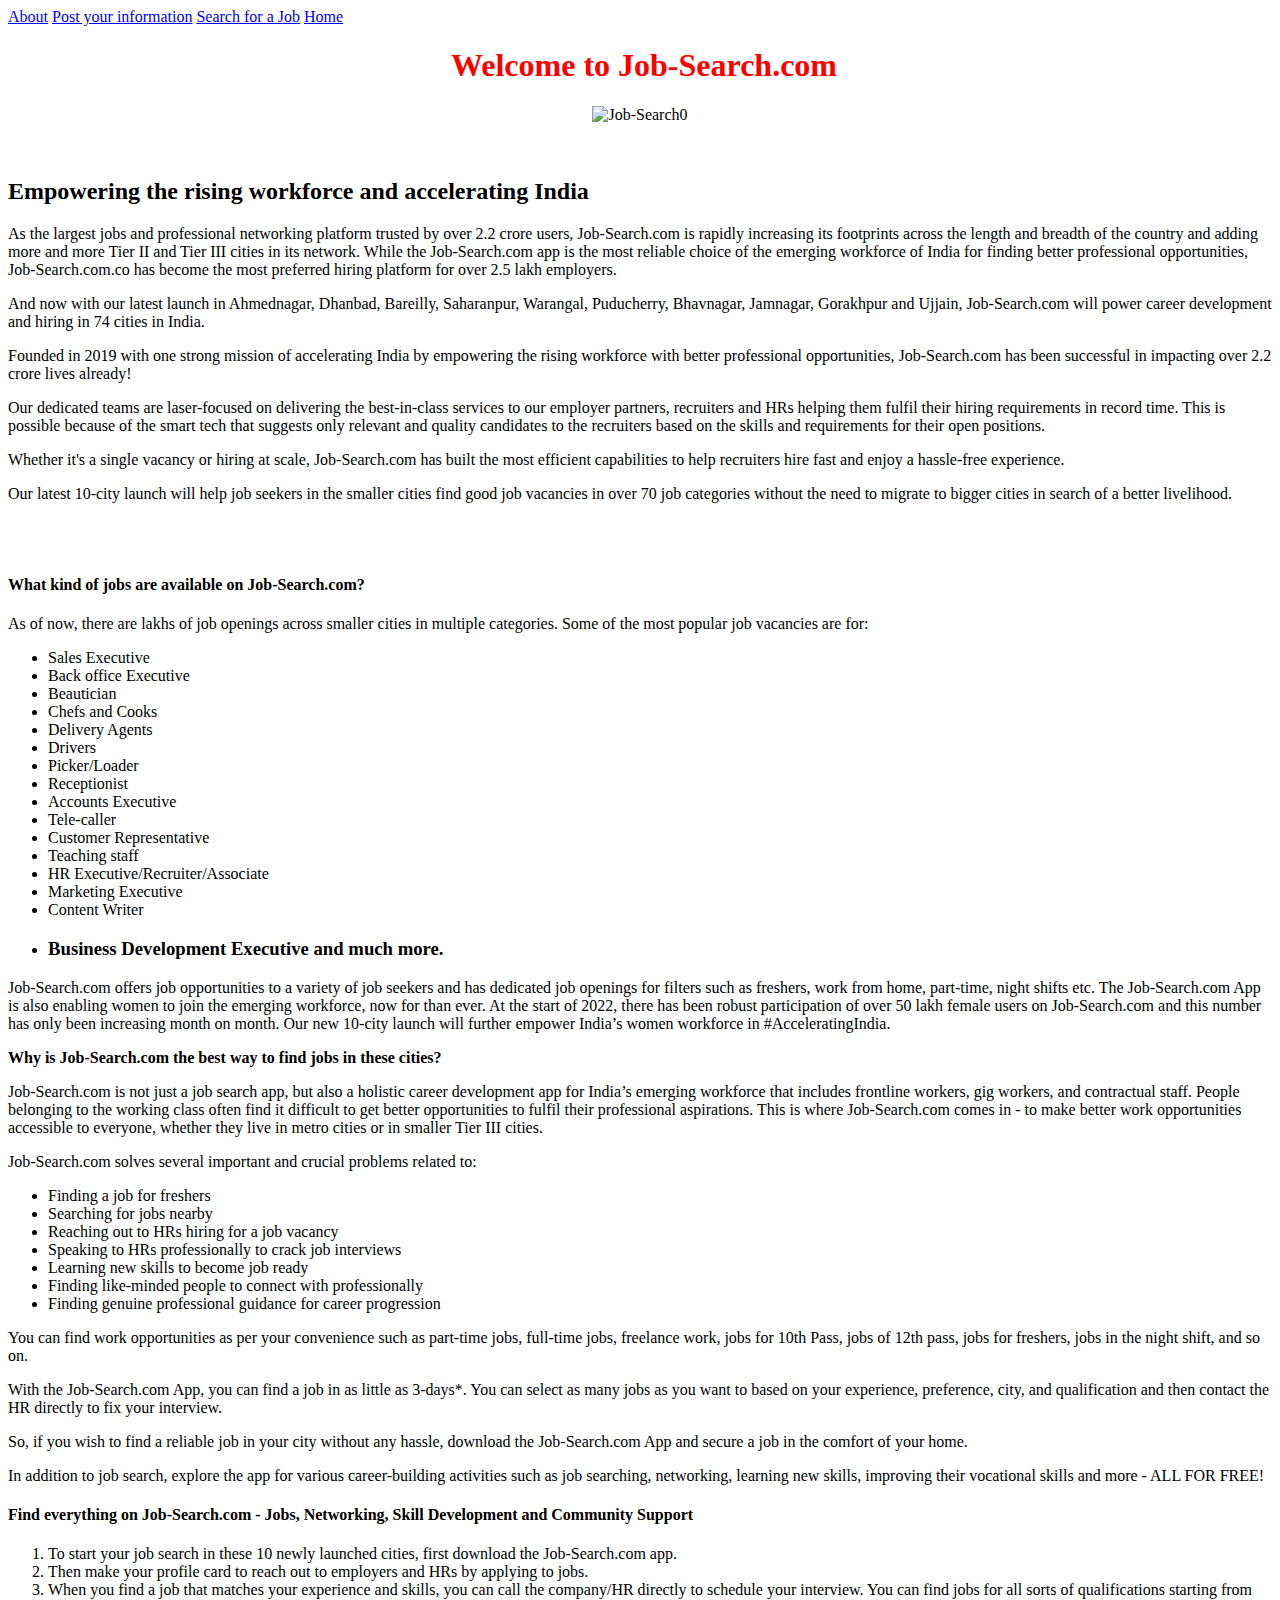
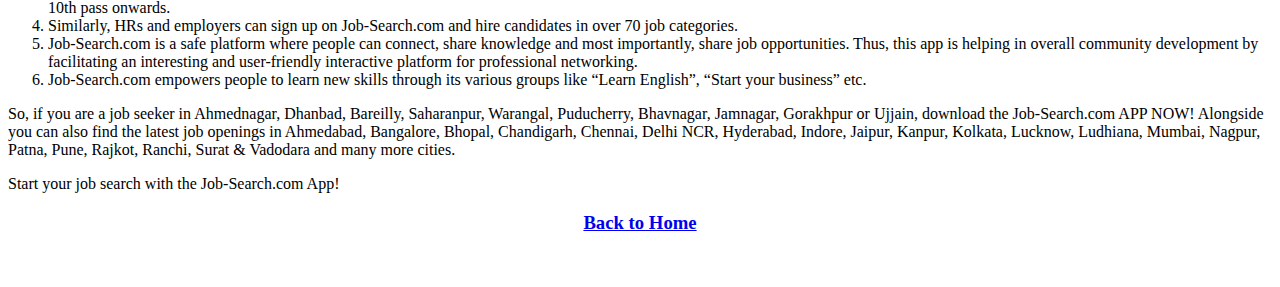
==== about-us.html @ c20f5535 "update br" ====
<!DOCTYPe html>
<html lang="en">
<head>
        <title> Job-Search </title>
        <link rel="stylesheet" href="style.css">
</head>
<body>
<!-- Start menu -->
        <div class="topnav">
                <a href="about-us.html">About</a>
                <a href="user-register.html">Post your information</a>
                <a href="search-job.html">Search for a Job</a>
                <a href="index.html">Home</a>
        </div>
<!-- End menu -->

<h1 style="text-align: center;">&nbsp;<span style="color: #ff0000;"><strong>Welcome to Job-Search.com</strong></span></h1>
<p style="text-align: center;"><img src="/images/job-search.jpg" alt="Job-Search0" width="600" height="400" /></p>
<p style="text-align: center;">&nbsp;</p>
<div class="box">

<h2>Empowering the rising workforce and accelerating India</h2>
<p>As the largest jobs and professional networking platform trusted by over 2.2 crore users, Job-Search.com is rapidly increasing its footprints across the length and breadth of the country and adding more and more Tier II and Tier III cities in its network. While the Job-Search.com app is the most reliable choice of the emerging workforce of India for finding better professional opportunities, Job-Search.com.co has become the most preferred hiring platform for over 2.5 lakh employers.</p>
<p>And now with our latest launch in Ahmednagar, Dhanbad, Bareilly, Saharanpur, Warangal, Puducherry, Bhavnagar, Jamnagar, Gorakhpur and Ujjain, Job-Search.com will power career development and hiring in 74 cities in India.</p>
<p>Founded in 2019 with one strong mission of accelerating India by empowering the rising workforce with better professional opportunities, Job-Search.com has been successful in impacting over 2.2 crore lives already!</p>
<p>Our dedicated teams are laser-focused on delivering the best-in-class services to our employer partners, recruiters and HRs helping them fulfil their hiring requirements in record time. This is possible because of the smart tech that suggests only relevant and quality candidates to the recruiters based on the skills and requirements for their open positions.</p>
<p>Whether it's a single vacancy or hiring at scale, Job-Search.com has built the most efficient capabilities to help recruiters hire fast and enjoy a hassle-free experience.</p>
<p>Our latest 10-city launch will help job seekers in the smaller cities find good job vacancies in over 70 job categories without the need to migrate to bigger cities in search of a better livelihood.</p>
<br><br>
<h4><strong>What kind of jobs are available on Job-Search.com?</strong></h4>
<p>As of now, there are lakhs of job openings across smaller cities in multiple categories. Some of the most popular job vacancies are for:</p>
<ul>
<li>Sales Executive</li>
<li>Back office Executive</li>
<li>Beautician</li>
<li>Chefs and Cooks</li>
<li>Delivery Agents</li>
<li>Drivers</li>
<li>Picker/Loader</li>
<li>Receptionist</li>
<li>Accounts Executive</li>
<li>Tele-caller</li>
<li>Customer Representative</li>
<li>Teaching staff</li>
<li>HR Executive/Recruiter/Associate</li>
<li>Marketing Executive</li>
<li>Content Writer</li>
<li>
<h3>Business Development Executive and much more.</h3>
</li>
</ul>
<p>Job-Search.com offers job opportunities to a variety of job seekers and has dedicated job openings for filters such as freshers, work from home, part-time, night shifts etc. The Job-Search.com App is also enabling women to join the emerging workforce, now for than ever. At the start of 2022, there has been robust participation of over 50 lakh female users on Job-Search.com and this number has only been increasing month on month. Our new 10-city launch will further empower India&rsquo;s women workforce in #AcceleratingIndia.</p>
<p><strong>Why is Job-Search.com the best way to find jobs in these cities?</strong></p>
<p>Job-Search.com is not just a job search app, but also a holistic career development app for India&rsquo;s emerging workforce that includes frontline workers, gig workers, and contractual staff. People belonging to the working class often find it difficult to get better opportunities to fulfil their professional aspirations. This is where Job-Search.com comes in - to make better work opportunities accessible to everyone, whether they live in metro cities or in smaller Tier III cities.</p>
<p>Job-Search.com solves several important and crucial problems related to:</p>
<ul>
<li>Finding a job for freshers</li>
<li>Searching for jobs nearby</li>
<li>Reaching out to HRs hiring for a job vacancy</li>
<li>Speaking to HRs professionally to crack job interviews</li>
<li>Learning new skills to become job ready</li>
<li>Finding like-minded people to connect with professionally</li>
<li>Finding genuine professional guidance for career progression</li>
</ul>
<p>You can find work opportunities as per your convenience such as part-time jobs, full-time jobs, freelance work, jobs for 10th Pass, jobs of 12th pass, jobs for freshers, jobs in the night shift, and so on.</p>
<p>With the Job-Search.com App, you can find a job in as little as 3-days*. You can select as many jobs as you want to based on your experience, preference, city, and qualification and then contact the HR directly to fix your interview.</p>
<p>So, if you wish to find a reliable job in your city without any hassle, download the Job-Search.com App and secure a job in the comfort of your home.</p>
<p>In addition to job search, explore the app for various career-building activities such as job searching, networking, learning new skills, improving their vocational skills and more - ALL FOR FREE!</p>
<h4><strong>Find everything on Job-Search.com - Jobs, Networking, Skill Development and Community Support</strong></h4>
<ol>
<li>To start your job search in these 10 newly launched cities, first download the Job-Search.com app.</li>
<li>Then make your profile card to reach out to employers and HRs by applying to jobs.</li>
<li>When you find a job that matches your experience and skills, you can call the company/HR directly to schedule your interview. You can find jobs for all sorts of qualifications starting from 10th pass onwards.</li>
<li>Similarly, HRs and employers can sign up on Job-Search.com and hire candidates in over 70 job categories.</li>
<li>Job-Search.com is a safe platform where people can connect, share knowledge and most importantly, share job opportunities. Thus, this app is helping in overall community development by facilitating an interesting and user-friendly interactive platform for professional networking.</li>
<li>Job-Search.com empowers people to learn new skills through its various groups like &ldquo;Learn English&rdquo;, &ldquo;Start your business&rdquo; etc.</li>
</ol>
<p>So, if you are a job seeker in Ahmednagar, Dhanbad, Bareilly, Saharanpur, Warangal, Puducherry, Bhavnagar, Jamnagar, Gorakhpur or Ujjain, download the Job-Search.com APP NOW! Alongside you can also find the latest job openings in Ahmedabad, Bangalore, Bhopal, Chandigarh, Chennai, Delhi NCR, Hyderabad, Indore, Jaipur, Kanpur, Kolkata, Lucknow, Ludhiana, Mumbai, Nagpur, Patna, Pune, Rajkot, Ranchi, Surat &amp; Vadodara and many more cities.</p>
<p>Start your job search with the Job-Search.com App!</p>

<h3 style="text-align: center; botton: 10px;"><a href="index.html">Back to Home</a></h3>
<p>&nbsp;</p>

</div>

</body>
</html>
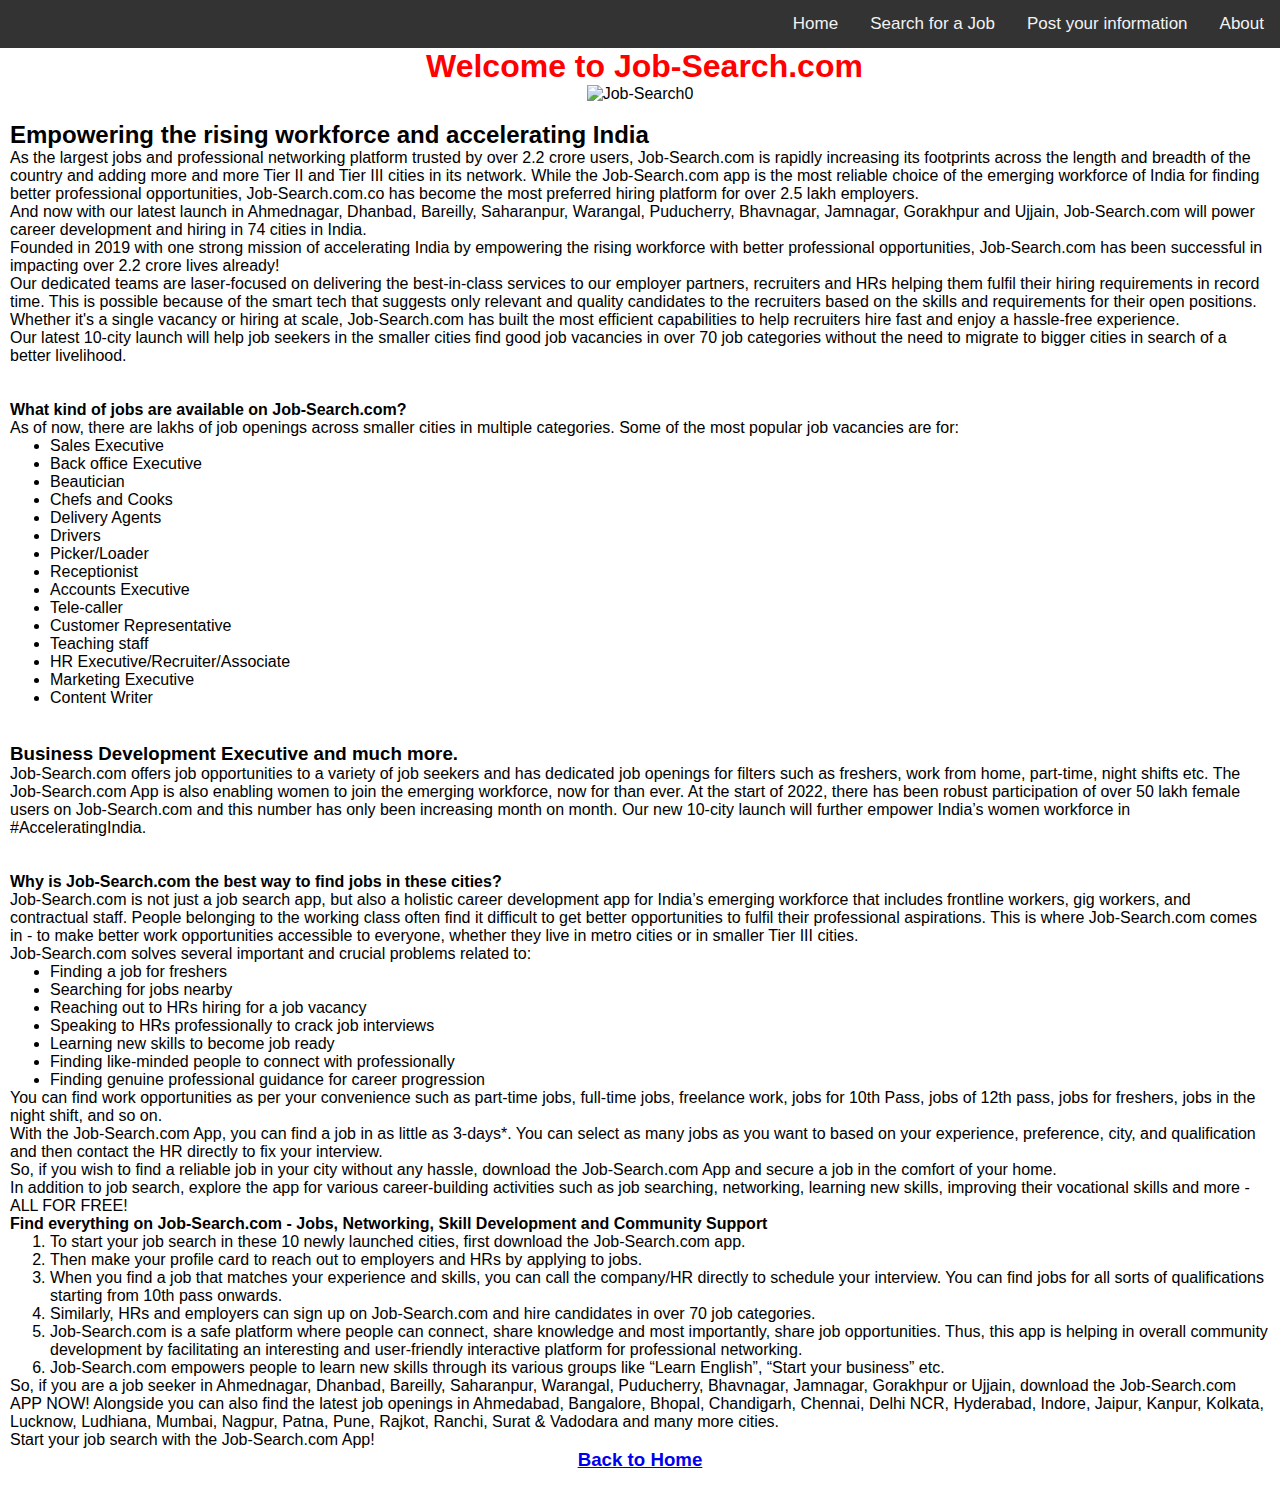
==== commit b61b3418: "." ====
--- a/about-us.html
+++ b/about-us.html
@@ -30,26 +30,26 @@
 <h4><strong>What kind of jobs are available on Job-Search.com?</strong></h4>
 <p>As of now, there are lakhs of job openings across smaller cities in multiple categories. Some of the most popular job vacancies are for:</p>
 <ul>
-<li>Sales Executive</li>
-<li>Back office Executive</li>
-<li>Beautician</li>
-<li>Chefs and Cooks</li>
-<li>Delivery Agents</li>
-<li>Drivers</li>
-<li>Picker/Loader</li>
-<li>Receptionist</li>
-<li>Accounts Executive</li>
-<li>Tele-caller</li>
-<li>Customer Representative</li>
-<li>Teaching staff</li>
-<li>HR Executive/Recruiter/Associate</li>
-<li>Marketing Executive</li>
-<li>Content Writer</li>
-<li>
+        <li>Sales Executive</li>
+        <li>Back office Executive</li>
+        <li>Beautician</li>
+        <li>Chefs and Cooks</li>
+        <li>Delivery Agents</li>
+        <li>Drivers</li>
+        <li>Picker/Loader</li>
+        <li>Receptionist</li>
+        <li>Accounts Executive</li>
+        <li>Tele-caller</li>
+        <li>Customer Representative</li>
+        <li>Teaching staff</li>
+        <li>HR Executive/Recruiter/Associate</li>
+        <li>Marketing Executive</li>
+        <li>Content Writer</li>
+</ul>
+<br><br>
 <h3>Business Development Executive and much more.</h3>
-</li>
-</ul>
 <p>Job-Search.com offers job opportunities to a variety of job seekers and has dedicated job openings for filters such as freshers, work from home, part-time, night shifts etc. The Job-Search.com App is also enabling women to join the emerging workforce, now for than ever. At the start of 2022, there has been robust participation of over 50 lakh female users on Job-Search.com and this number has only been increasing month on month. Our new 10-city launch will further empower India&rsquo;s women workforce in #AcceleratingIndia.</p>
+<br><br>
 <p><strong>Why is Job-Search.com the best way to find jobs in these cities?</strong></p>
 <p>Job-Search.com is not just a job search app, but also a holistic career development app for India&rsquo;s emerging workforce that includes frontline workers, gig workers, and contractual staff. People belonging to the working class often find it difficult to get better opportunities to fulfil their professional aspirations. This is where Job-Search.com comes in - to make better work opportunities accessible to everyone, whether they live in metro cities or in smaller Tier III cities.</p>
 <p>Job-Search.com solves several important and crucial problems related to:</p>
--- a/style.css
+++ b/style.css
@@ -0,0 +1,38 @@
+*{
+  margin: 0;
+  font-family: Arial, Helvetica, sans-serif;
+}
+
+.topnav {
+  overflow: hidden;
+  background-color: #333;
+}
+
+.topnav a {
+  float: right;
+  color: #f2f2f2;
+  text-align: center;
+  padding: 14px 16px;
+  text-decoration: none;
+  font-size: 17px;
+}
+
+.topnav a:hover {
+  background-color: #ddd;
+  color: black;
+}
+
+.topnav a.active {
+  background-color: #04AA6D;
+  color: white;
+}
+
+.center {
+  margin-left: auto;
+  margin-right: auto;
+}
+
+.box {
+ 	padding: 0 10px;
+      }
+
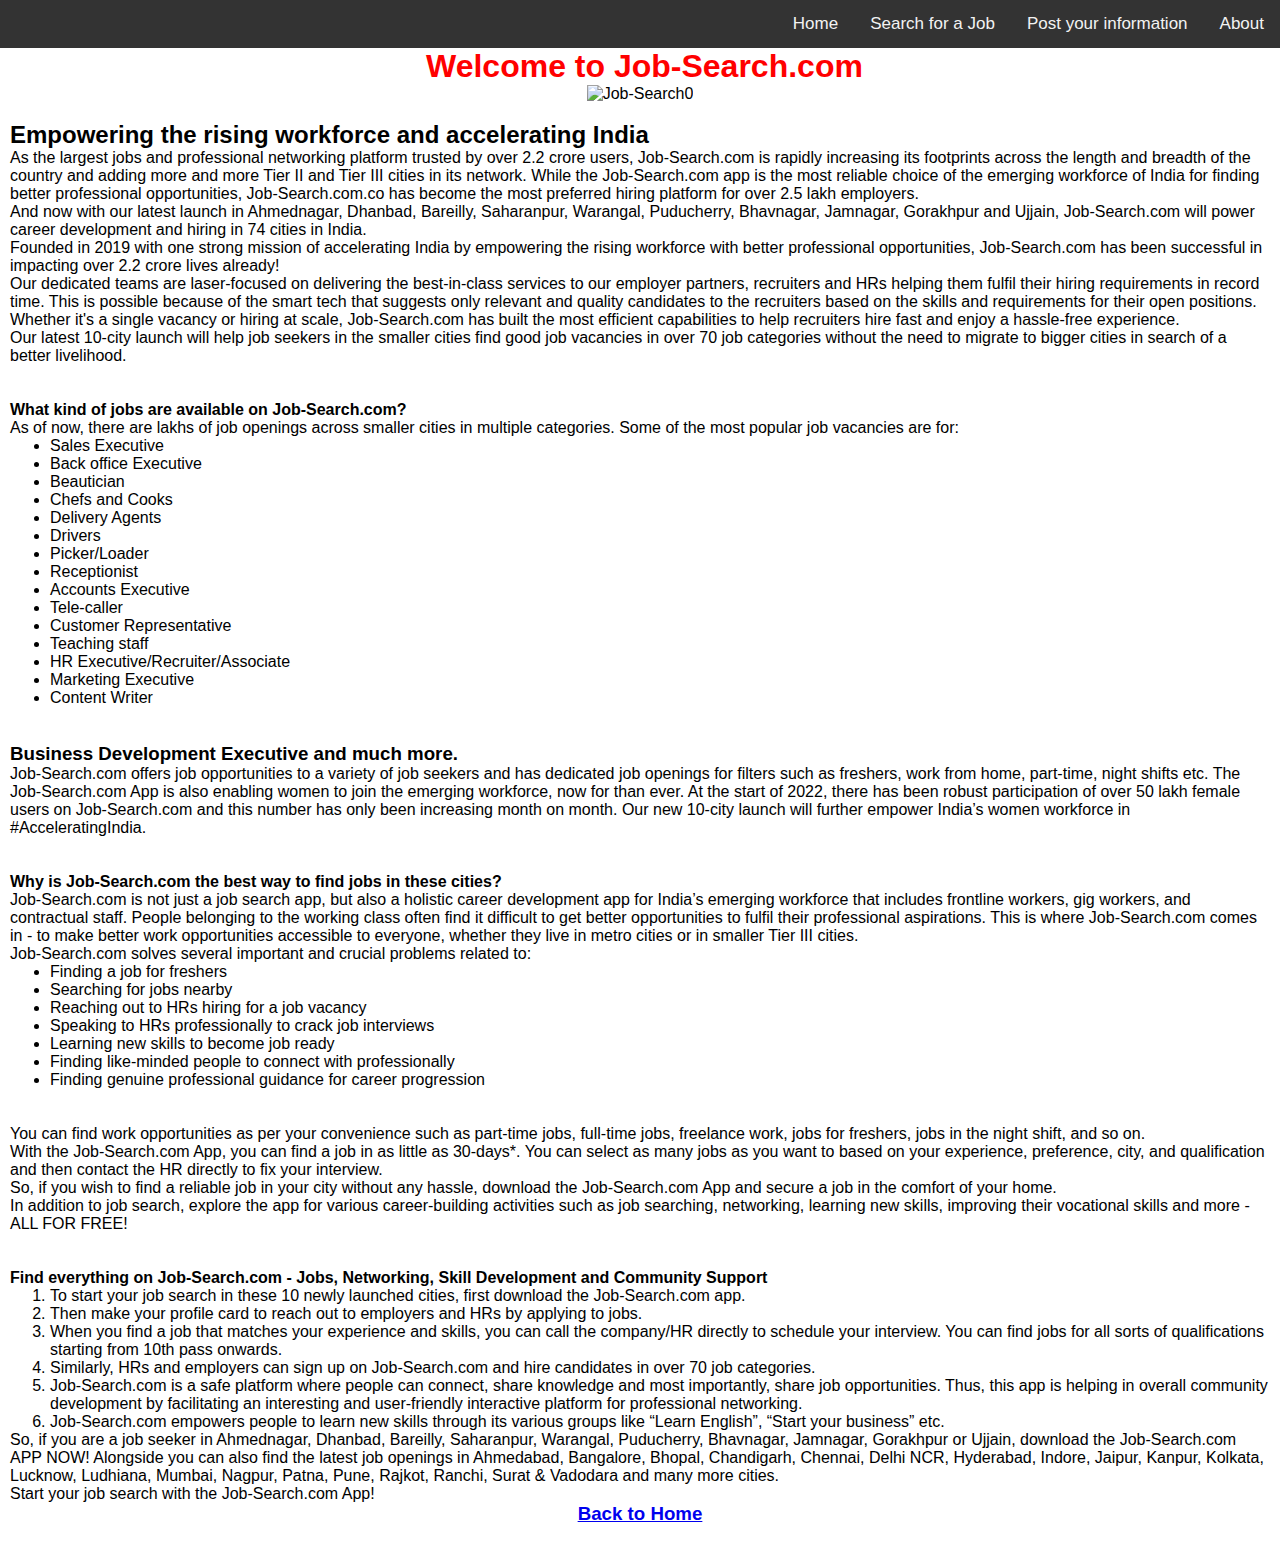
==== commit f31164e2: "." ====
--- a/about-us.html
+++ b/about-us.html
@@ -62,10 +62,13 @@
 <li>Finding like-minded people to connect with professionally</li>
 <li>Finding genuine professional guidance for career progression</li>
 </ul>
-<p>You can find work opportunities as per your convenience such as part-time jobs, full-time jobs, freelance work, jobs for 10th Pass, jobs of 12th pass, jobs for freshers, jobs in the night shift, and so on.</p>
-<p>With the Job-Search.com App, you can find a job in as little as 3-days*. You can select as many jobs as you want to based on your experience, preference, city, and qualification and then contact the HR directly to fix your interview.</p>
+<br><br>
+
+<p>You can find work opportunities as per your convenience such as part-time jobs, full-time jobs, freelance work, jobs for freshers, jobs in the night shift, and so on.</p>
+<p>With the Job-Search.com App, you can find a job in as little as 30-days*. You can select as many jobs as you want to based on your experience, preference, city, and qualification and then contact the HR directly to fix your interview.</p>
 <p>So, if you wish to find a reliable job in your city without any hassle, download the Job-Search.com App and secure a job in the comfort of your home.</p>
 <p>In addition to job search, explore the app for various career-building activities such as job searching, networking, learning new skills, improving their vocational skills and more - ALL FOR FREE!</p>
+<br><br>
 <h4><strong>Find everything on Job-Search.com - Jobs, Networking, Skill Development and Community Support</strong></h4>
 <ol>
 <li>To start your job search in these 10 newly launched cities, first download the Job-Search.com app.</li>
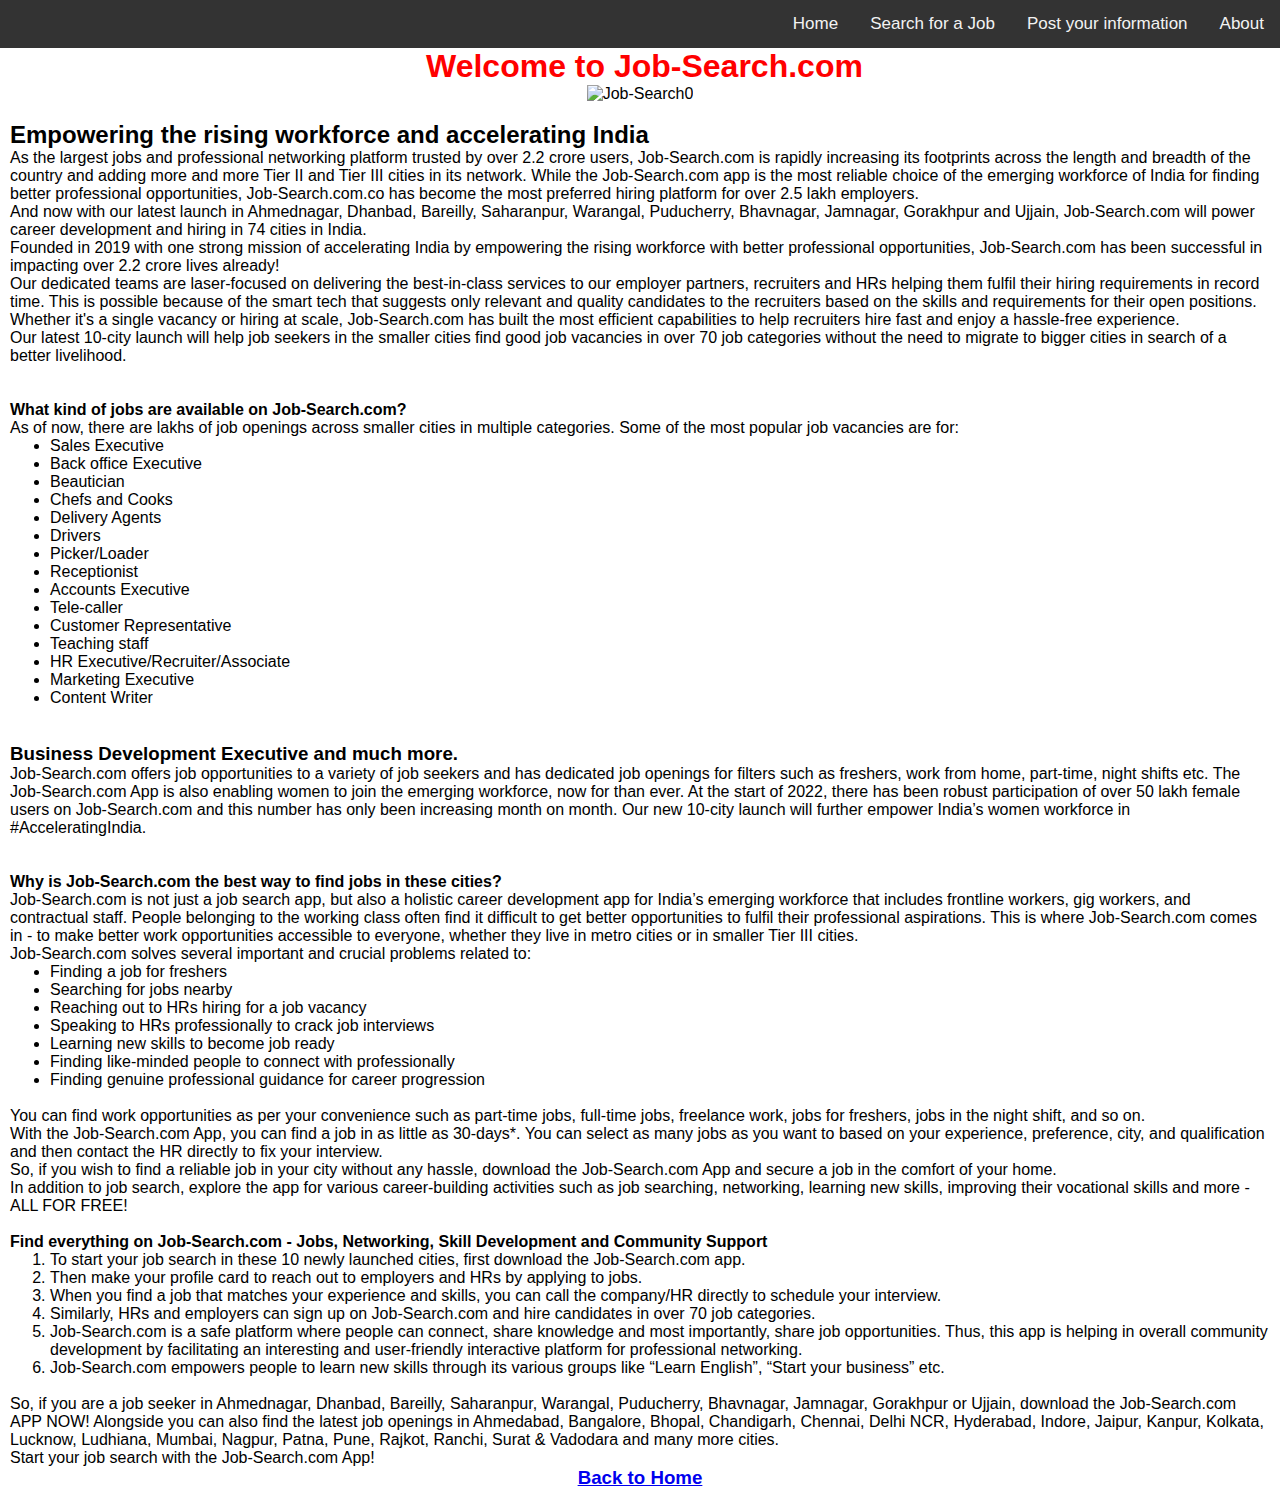
==== commit 3c191693: "." ====
--- a/about-us.html
+++ b/about-us.html
@@ -62,22 +62,21 @@
 <li>Finding like-minded people to connect with professionally</li>
 <li>Finding genuine professional guidance for career progression</li>
 </ul>
-<br><br>
-
+<br>
 <p>You can find work opportunities as per your convenience such as part-time jobs, full-time jobs, freelance work, jobs for freshers, jobs in the night shift, and so on.</p>
 <p>With the Job-Search.com App, you can find a job in as little as 30-days*. You can select as many jobs as you want to based on your experience, preference, city, and qualification and then contact the HR directly to fix your interview.</p>
 <p>So, if you wish to find a reliable job in your city without any hassle, download the Job-Search.com App and secure a job in the comfort of your home.</p>
 <p>In addition to job search, explore the app for various career-building activities such as job searching, networking, learning new skills, improving their vocational skills and more - ALL FOR FREE!</p>
-<br><br>
+<br>
 <h4><strong>Find everything on Job-Search.com - Jobs, Networking, Skill Development and Community Support</strong></h4>
 <ol>
 <li>To start your job search in these 10 newly launched cities, first download the Job-Search.com app.</li>
 <li>Then make your profile card to reach out to employers and HRs by applying to jobs.</li>
-<li>When you find a job that matches your experience and skills, you can call the company/HR directly to schedule your interview. You can find jobs for all sorts of qualifications starting from 10th pass onwards.</li>
+<li>When you find a job that matches your experience and skills, you can call the company/HR directly to schedule your interview.</li>
 <li>Similarly, HRs and employers can sign up on Job-Search.com and hire candidates in over 70 job categories.</li>
 <li>Job-Search.com is a safe platform where people can connect, share knowledge and most importantly, share job opportunities. Thus, this app is helping in overall community development by facilitating an interesting and user-friendly interactive platform for professional networking.</li>
 <li>Job-Search.com empowers people to learn new skills through its various groups like &ldquo;Learn English&rdquo;, &ldquo;Start your business&rdquo; etc.</li>
-</ol>
+</ol><br>
 <p>So, if you are a job seeker in Ahmednagar, Dhanbad, Bareilly, Saharanpur, Warangal, Puducherry, Bhavnagar, Jamnagar, Gorakhpur or Ujjain, download the Job-Search.com APP NOW! Alongside you can also find the latest job openings in Ahmedabad, Bangalore, Bhopal, Chandigarh, Chennai, Delhi NCR, Hyderabad, Indore, Jaipur, Kanpur, Kolkata, Lucknow, Ludhiana, Mumbai, Nagpur, Patna, Pune, Rajkot, Ranchi, Surat &amp; Vadodara and many more cities.</p>
 <p>Start your job search with the Job-Search.com App!</p>
 
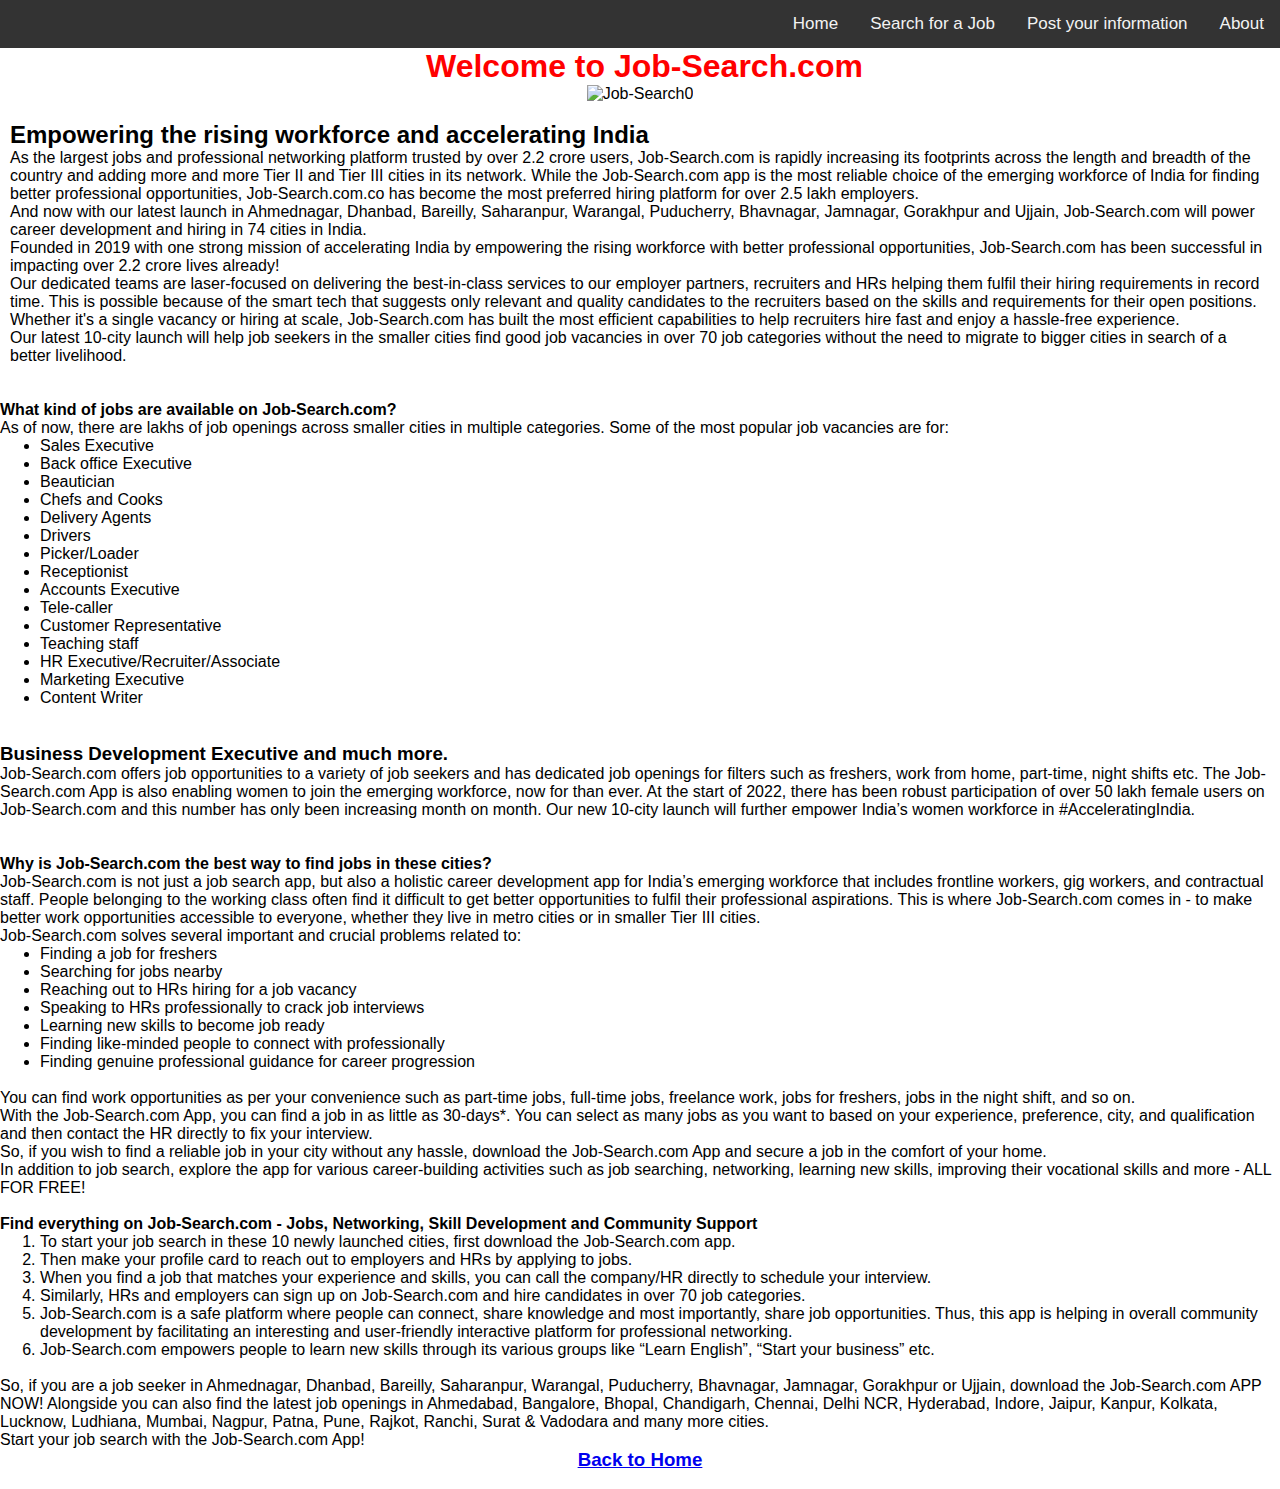
==== commit bab21888: "." ====
--- a/about-us.html
+++ b/about-us.html
@@ -17,6 +17,7 @@
 <h1 style="text-align: center;">&nbsp;<span style="color: #ff0000;"><strong>Welcome to Job-Search.com</strong></span></h1>
 <p style="text-align: center;"><img src="/images/job-search.jpg" alt="Job-Search0" width="600" height="400" /></p>
 <p style="text-align: center;">&nbsp;</p>
+
 <div class="box">
 
 <h2>Empowering the rising workforce and accelerating India</h2>
@@ -27,6 +28,8 @@
 <p>Whether it's a single vacancy or hiring at scale, Job-Search.com has built the most efficient capabilities to help recruiters hire fast and enjoy a hassle-free experience.</p>
 <p>Our latest 10-city launch will help job seekers in the smaller cities find good job vacancies in over 70 job categories without the need to migrate to bigger cities in search of a better livelihood.</p>
 <br><br>
+</div>
+
 <h4><strong>What kind of jobs are available on Job-Search.com?</strong></h4>
 <p>As of now, there are lakhs of job openings across smaller cities in multiple categories. Some of the most popular job vacancies are for:</p>
 <ul>
@@ -83,7 +86,6 @@
 <h3 style="text-align: center; botton: 10px;"><a href="index.html">Back to Home</a></h3>
 <p>&nbsp;</p>
 
-</div>
 
 </body>
 </html>
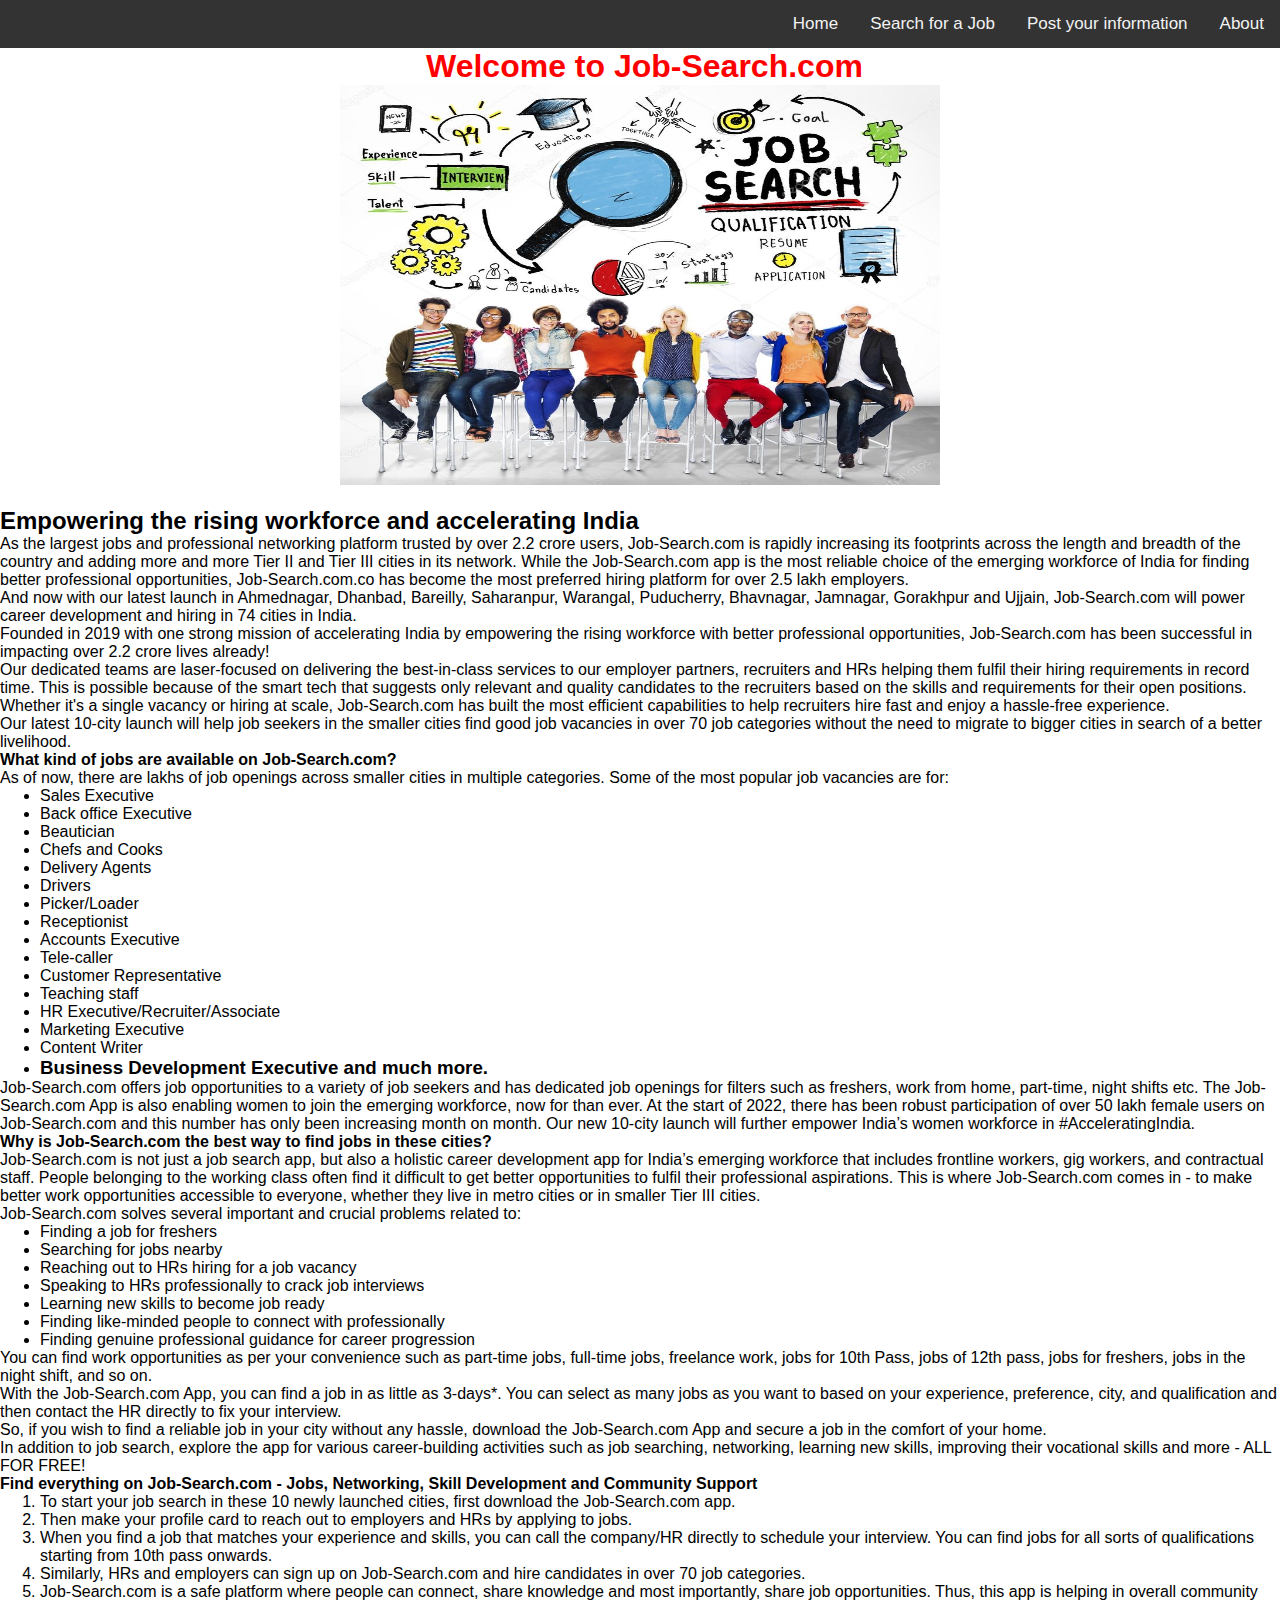
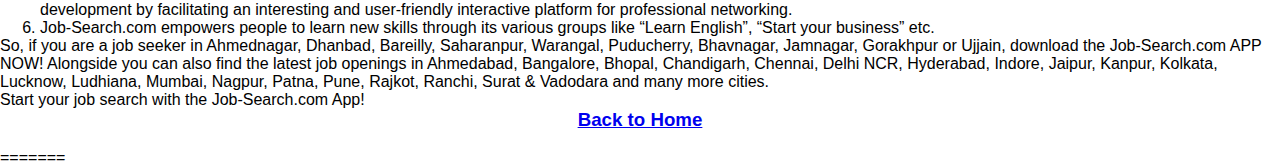
==== commit c7c9df14: "first commit" ====
--- a/about-us.html
+++ b/about-us.html
@@ -4,21 +4,29 @@
         <title> Job-Search </title>
         <link rel="stylesheet" href="style.css">
 </head>
+
+
+
+
 <body>
+
 <!-- Start menu -->
-        <div class="topnav">
-                <a href="about-us.html">About</a>
-                <a href="user-register.html">Post your information</a>
-                <a href="search-job.html">Search for a Job</a>
-                <a href="index.html">Home</a>
-        </div>
+<div class="topnav">
+<a href="about-us.html">About</a>
+<a href="user-register.html">Post your information</a>
+<a href="search-job.html">Search for a Job</a>
+<a href="index.html">Home</a>
+</div>
 <!-- End menu -->
 
-<h1 style="text-align: center;">&nbsp;<span style="color: #ff0000;"><strong>Welcome to Job-Search.com</strong></span></h1>
-<p style="text-align: center;"><img src="/images/job-search.jpg" alt="Job-Search0" width="600" height="400" /></p>
-<p style="text-align: center;">&nbsp;</p>
 
 <div class="box">
+
+<h1 style="text-align: center;">&nbsp;<span style="color: #ff0000;"><strong>Welcome to Job-Search.com</strong></span></h1>
+
+<p style="text-align: center;"><img src="/images/job-search.jpg" alt="Job-Search0" width="600" height="400" /></p>
+
+<p style="text-align: center;">&nbsp;</p>
 
 <h2>Empowering the rising workforce and accelerating India</h2>
 <p>As the largest jobs and professional networking platform trusted by over 2.2 crore users, Job-Search.com is rapidly increasing its footprints across the length and breadth of the country and adding more and more Tier II and Tier III cities in its network. While the Job-Search.com app is the most reliable choice of the emerging workforce of India for finding better professional opportunities, Job-Search.com.co has become the most preferred hiring platform for over 2.5 lakh employers.</p>
@@ -27,32 +35,29 @@
 <p>Our dedicated teams are laser-focused on delivering the best-in-class services to our employer partners, recruiters and HRs helping them fulfil their hiring requirements in record time. This is possible because of the smart tech that suggests only relevant and quality candidates to the recruiters based on the skills and requirements for their open positions.</p>
 <p>Whether it's a single vacancy or hiring at scale, Job-Search.com has built the most efficient capabilities to help recruiters hire fast and enjoy a hassle-free experience.</p>
 <p>Our latest 10-city launch will help job seekers in the smaller cities find good job vacancies in over 70 job categories without the need to migrate to bigger cities in search of a better livelihood.</p>
-<br><br>
-</div>
-
 <h4><strong>What kind of jobs are available on Job-Search.com?</strong></h4>
 <p>As of now, there are lakhs of job openings across smaller cities in multiple categories. Some of the most popular job vacancies are for:</p>
 <ul>
-        <li>Sales Executive</li>
-        <li>Back office Executive</li>
-        <li>Beautician</li>
-        <li>Chefs and Cooks</li>
-        <li>Delivery Agents</li>
-        <li>Drivers</li>
-        <li>Picker/Loader</li>
-        <li>Receptionist</li>
-        <li>Accounts Executive</li>
-        <li>Tele-caller</li>
-        <li>Customer Representative</li>
-        <li>Teaching staff</li>
-        <li>HR Executive/Recruiter/Associate</li>
-        <li>Marketing Executive</li>
-        <li>Content Writer</li>
+<li>Sales Executive</li>
+<li>Back office Executive</li>
+<li>Beautician</li>
+<li>Chefs and Cooks</li>
+<li>Delivery Agents</li>
+<li>Drivers</li>
+<li>Picker/Loader</li>
+<li>Receptionist</li>
+<li>Accounts Executive</li>
+<li>Tele-caller</li>
+<li>Customer Representative</li>
+<li>Teaching staff</li>
+<li>HR Executive/Recruiter/Associate</li>
+<li>Marketing Executive</li>
+<li>Content Writer</li>
+<li>
+<h3>Business Development Executive and much more.</h3>
+</li>
 </ul>
-<br><br>
-<h3>Business Development Executive and much more.</h3>
 <p>Job-Search.com offers job opportunities to a variety of job seekers and has dedicated job openings for filters such as freshers, work from home, part-time, night shifts etc. The Job-Search.com App is also enabling women to join the emerging workforce, now for than ever. At the start of 2022, there has been robust participation of over 50 lakh female users on Job-Search.com and this number has only been increasing month on month. Our new 10-city launch will further empower India&rsquo;s women workforce in #AcceleratingIndia.</p>
-<br><br>
 <p><strong>Why is Job-Search.com the best way to find jobs in these cities?</strong></p>
 <p>Job-Search.com is not just a job search app, but also a holistic career development app for India&rsquo;s emerging workforce that includes frontline workers, gig workers, and contractual staff. People belonging to the working class often find it difficult to get better opportunities to fulfil their professional aspirations. This is where Job-Search.com comes in - to make better work opportunities accessible to everyone, whether they live in metro cities or in smaller Tier III cities.</p>
 <p>Job-Search.com solves several important and crucial problems related to:</p>
@@ -65,27 +70,27 @@
 <li>Finding like-minded people to connect with professionally</li>
 <li>Finding genuine professional guidance for career progression</li>
 </ul>
-<br>
-<p>You can find work opportunities as per your convenience such as part-time jobs, full-time jobs, freelance work, jobs for freshers, jobs in the night shift, and so on.</p>
-<p>With the Job-Search.com App, you can find a job in as little as 30-days*. You can select as many jobs as you want to based on your experience, preference, city, and qualification and then contact the HR directly to fix your interview.</p>
+<p>You can find work opportunities as per your convenience such as part-time jobs, full-time jobs, freelance work, jobs for 10th Pass, jobs of 12th pass, jobs for freshers, jobs in the night shift, and so on.</p>
+<p>With the Job-Search.com App, you can find a job in as little as 3-days*. You can select as many jobs as you want to based on your experience, preference, city, and qualification and then contact the HR directly to fix your interview.</p>
 <p>So, if you wish to find a reliable job in your city without any hassle, download the Job-Search.com App and secure a job in the comfort of your home.</p>
 <p>In addition to job search, explore the app for various career-building activities such as job searching, networking, learning new skills, improving their vocational skills and more - ALL FOR FREE!</p>
-<br>
 <h4><strong>Find everything on Job-Search.com - Jobs, Networking, Skill Development and Community Support</strong></h4>
 <ol>
 <li>To start your job search in these 10 newly launched cities, first download the Job-Search.com app.</li>
 <li>Then make your profile card to reach out to employers and HRs by applying to jobs.</li>
-<li>When you find a job that matches your experience and skills, you can call the company/HR directly to schedule your interview.</li>
+<li>When you find a job that matches your experience and skills, you can call the company/HR directly to schedule your interview. You can find jobs for all sorts of qualifications starting from 10th pass onwards.</li>
 <li>Similarly, HRs and employers can sign up on Job-Search.com and hire candidates in over 70 job categories.</li>
 <li>Job-Search.com is a safe platform where people can connect, share knowledge and most importantly, share job opportunities. Thus, this app is helping in overall community development by facilitating an interesting and user-friendly interactive platform for professional networking.</li>
 <li>Job-Search.com empowers people to learn new skills through its various groups like &ldquo;Learn English&rdquo;, &ldquo;Start your business&rdquo; etc.</li>
-</ol><br>
+</ol>
 <p>So, if you are a job seeker in Ahmednagar, Dhanbad, Bareilly, Saharanpur, Warangal, Puducherry, Bhavnagar, Jamnagar, Gorakhpur or Ujjain, download the Job-Search.com APP NOW! Alongside you can also find the latest job openings in Ahmedabad, Bangalore, Bhopal, Chandigarh, Chennai, Delhi NCR, Hyderabad, Indore, Jaipur, Kanpur, Kolkata, Lucknow, Ludhiana, Mumbai, Nagpur, Patna, Pune, Rajkot, Ranchi, Surat &amp; Vadodara and many more cities.</p>
 <p>Start your job search with the Job-Search.com App!</p>
 
 <h3 style="text-align: center; botton: 10px;"><a href="index.html">Back to Home</a></h3>
 <p>&nbsp;</p>
 
+</div>
+=======
 
 </body>
 </html>
--- a/style.css
+++ b/style.css
@@ -31,8 +31,11 @@
   margin-left: auto;
   margin-right: auto;
 }
+<<<<<<< HEAD
 
 .box {
- 	padding: 0 10px;
-      }
+ 	border: 10px ;  
+	padding: 0 100px;
+        margin: 40px; 
+}
 
